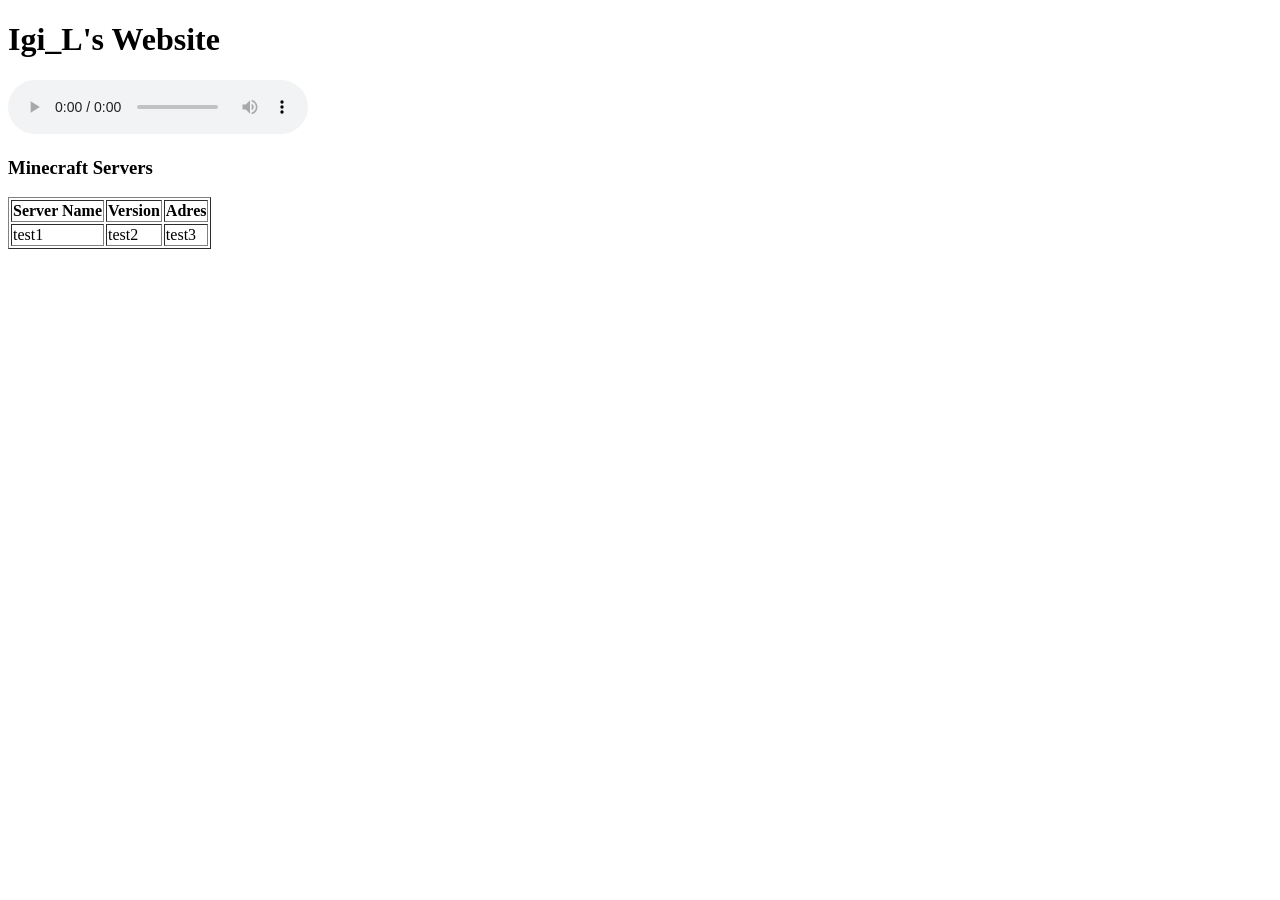
==== igil/index.html @ 3ed2dced "Add files via upload" ====
<!DOCTYPE html>

<html lang="pl">
	<head>
		<!--
		<meta charset="UTF-8">
		<meta name="viewport"
		      content="width=device-width, user-scalable=no, initial-scale=1.0, maximum-scale=1.0, minimum-scale=1.0">
		<meta http-equiv="X-UA-Compatible" content="ie=edge">
		-->

		<title>Igi_L's Website</title>
	</head>

	<body>
		<header>
			<h1>Igi_L's Website</h1>
			<audio controls autoplay src="assets/Never%20Gonna%20Give%20You%20Up.mp3"></audio>
		</header>

		<article>
			<h3>Minecraft Servers</h3>

			<table border="1">
				<tr>
					<th>Server Name</th>
					<th>Version</th>
					<th>Adres</th>
				</tr>
				<tr>
					<td>test1</td>
					<td>test2</td>
					<td>test3</td>
				</tr>
			</table>
		</article>

		<footer>
		</footer>
	</body>
</html>
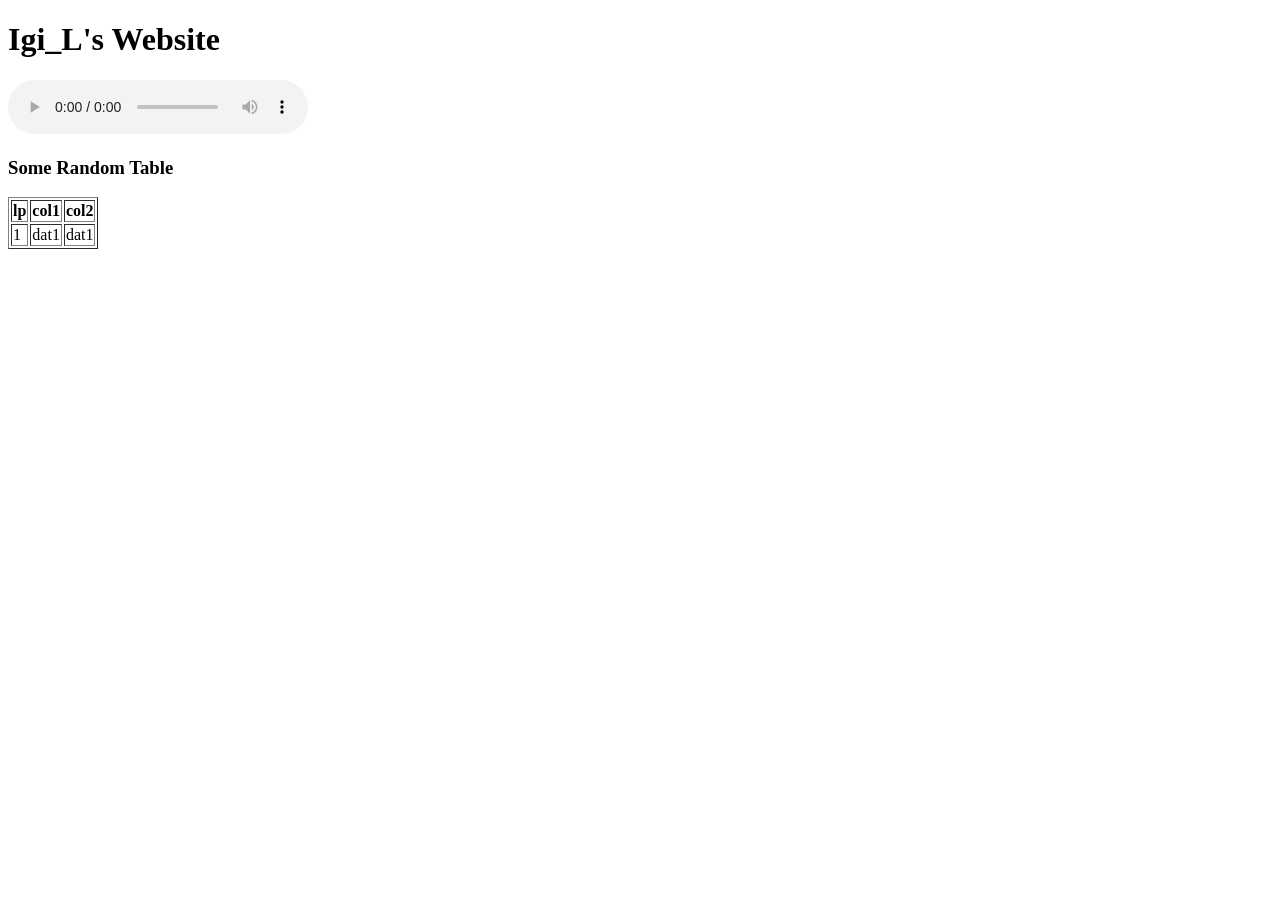
==== commit 0f740510: "Update index.html" ====
--- a/igil/index.html
+++ b/igil/index.html
@@ -19,18 +19,18 @@
 		</header>
 
 		<article>
-			<h3>Minecraft Servers</h3>
+			<h3>Some Random Table</h3>
 
 			<table border="1">
 				<tr>
-					<th>Server Name</th>
-					<th>Version</th>
-					<th>Adres</th>
+					<th>lp</th>
+					<th>col1</th>
+					<th>col2</th>
 				</tr>
 				<tr>
-					<td>test1</td>
-					<td>test2</td>
-					<td>test3</td>
+					<td>1</td>
+					<td>dat1</td>
+					<td>dat1</td>
 				</tr>
 			</table>
 		</article>
@@ -38,4 +38,4 @@
 		<footer>
 		</footer>
 	</body>
-</html>+</html>
